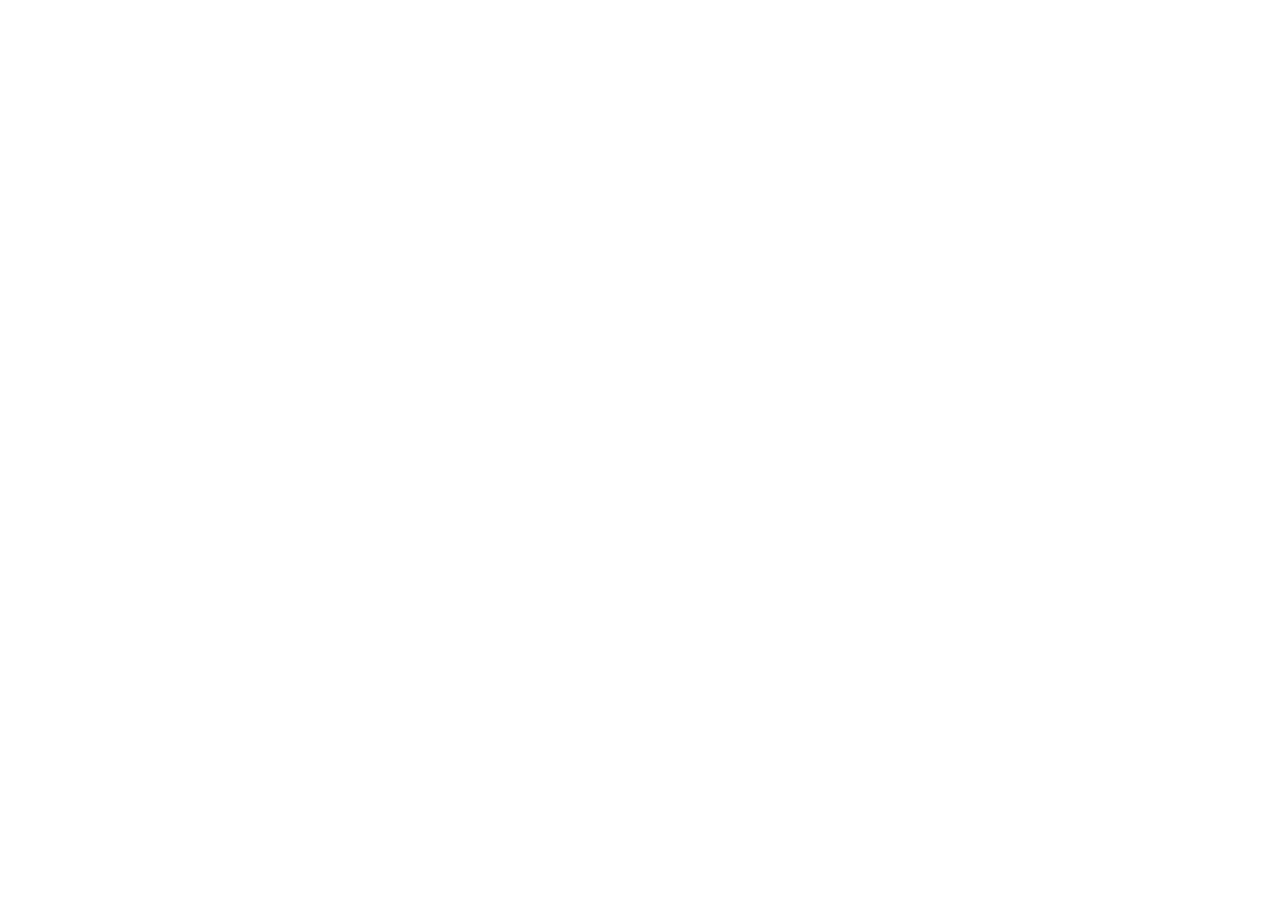
==== page/Signin.html @ 9d338629 "update" ====
<!DOCTYPE html>
<html>
<head>
    <meta charset="utf-8" />
    <meta http-equiv="X-UA-Compatible" content="IE=edge">
    <title>Sign In</title>
    <meta name="viewport" content="width=device-width, initial-scale=1">
    <link rel="stylesheet" type="text/css" media="screen" href="../css/page/Signin.css" />
    <script src="main.js"></script>
</head>
<body>
    
</body>
</html>
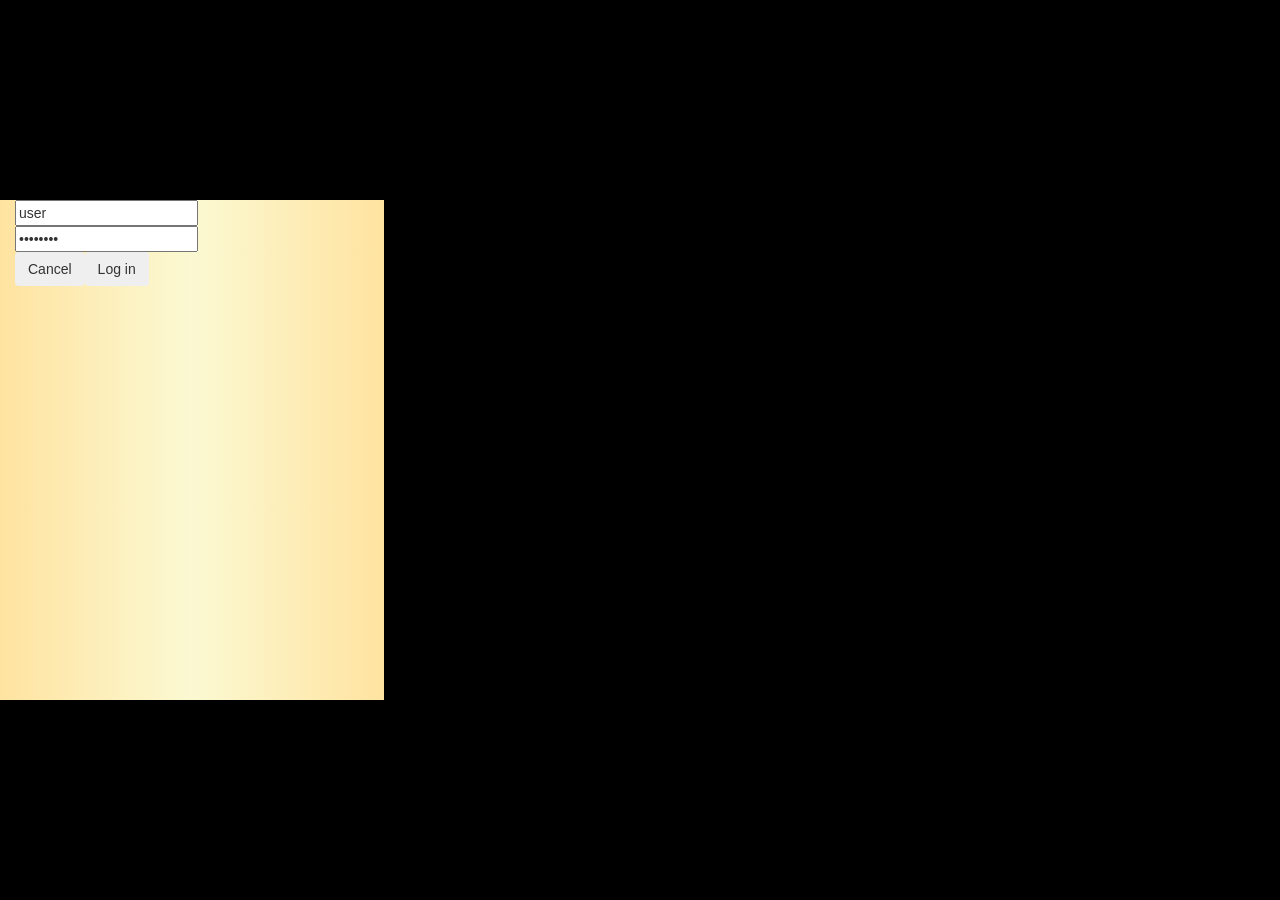
==== commit ffca4d40: "add Signin" ====
--- a/page/Signin.html
+++ b/page/Signin.html
@@ -5,10 +5,26 @@
     <meta http-equiv="X-UA-Compatible" content="IE=edge">
     <title>Sign In</title>
     <meta name="viewport" content="width=device-width, initial-scale=1">
+    <link href="../css/bootstrap.min.css" rel="stylesheet">
     <link rel="stylesheet" type="text/css" media="screen" href="../css/page/Signin.css" />
     <script src="main.js"></script>
 </head>
 <body>
-    
+    <div class="bg">
+        <div class="col-md-2">
+            <div>
+                <input type="text" value="user"/>
+                <input type="password" value="password"/>
+            </div>
+            <table>
+                <tr>
+                    <td><button class="btn btn-light">Cancel</button></td>
+                    <td><button class="btn btn-dark">Log in</button></td>
+                </tr>
+            </table>
+        </div>
+        <div class="col-md-2"></div>
+    </div>
+    <script src="js/bootstrap.min.js"></script>
 </body>
 </html>
--- a/css/page/Signin.css
+++ b/css/page/Signin.css
@@ -0,0 +1,5 @@
+.bg {
+    position: relative; top: 200px;
+    width: 30%; height: 500px;
+    background-image: linear-gradient(to right, #ffe3a0, #fbf9d2, #ffe3a0);
+}
